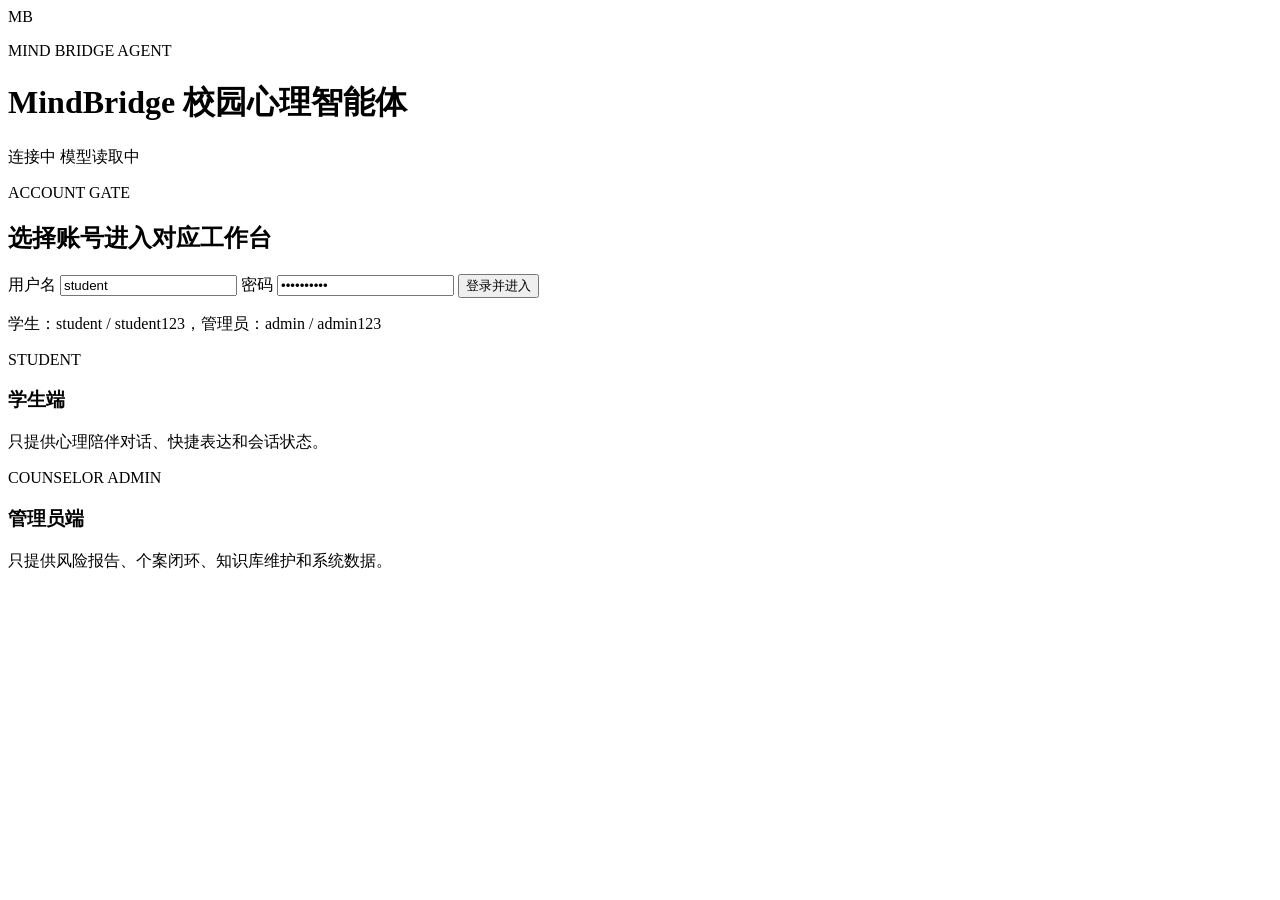
==== app/static/index.html @ 90e354f1 "chore: snapshot pre-optimization baseline" ====
<!doctype html>
<html lang="zh-CN">
<head>
  <meta charset="utf-8">
  <meta name="viewport" content="width=device-width, initial-scale=1">
  <title>MindBridge 登录</title>
  <link rel="stylesheet" href="/styles.css?v=role-split-20260617">
</head>
<body class="portal-page">
  <header class="topbar portal-topbar">
    <div class="brand">
      <div class="logo">MB</div>
      <div>
        <p class="eyebrow">MIND BRIDGE AGENT</p>
        <h1>MindBridge 校园心理智能体</h1>
      </div>
    </div>
    <div class="status-row">
      <span id="serviceState" class="pill warn">连接中</span>
      <span id="modelState" class="pill warn">模型读取中</span>
    </div>
  </header>

  <main class="login-shell">
    <section class="login-panel">
      <p class="panel-label">ACCOUNT GATE</p>
      <h2>选择账号进入对应工作台</h2>
      <form id="loginForm" class="login-form">
        <label>
          <span>用户名</span>
          <input id="username" value="student" autocomplete="username">
        </label>
        <label>
          <span>密码</span>
          <input id="password" value="student123" type="password" autocomplete="current-password">
        </label>
        <button class="primary full" type="submit">登录并进入</button>
        <p id="loginState" class="hint">学生：student / student123，管理员：admin / admin123</p>
      </form>
    </section>

    <section class="entry-grid" aria-label="角色入口说明">
      <article class="entry-card student-entry">
        <span class="entry-kicker">STUDENT</span>
        <h3>学生端</h3>
        <p>只提供心理陪伴对话、快捷表达和会话状态。</p>
      </article>
      <article class="entry-card admin-entry">
        <span class="entry-kicker">COUNSELOR ADMIN</span>
        <h3>管理员端</h3>
        <p>只提供风险报告、个案闭环、知识库维护和系统数据。</p>
      </article>
    </section>
  </main>

  <script src="/app.js?v=role-split-20260617"></script>
</body>
</html>
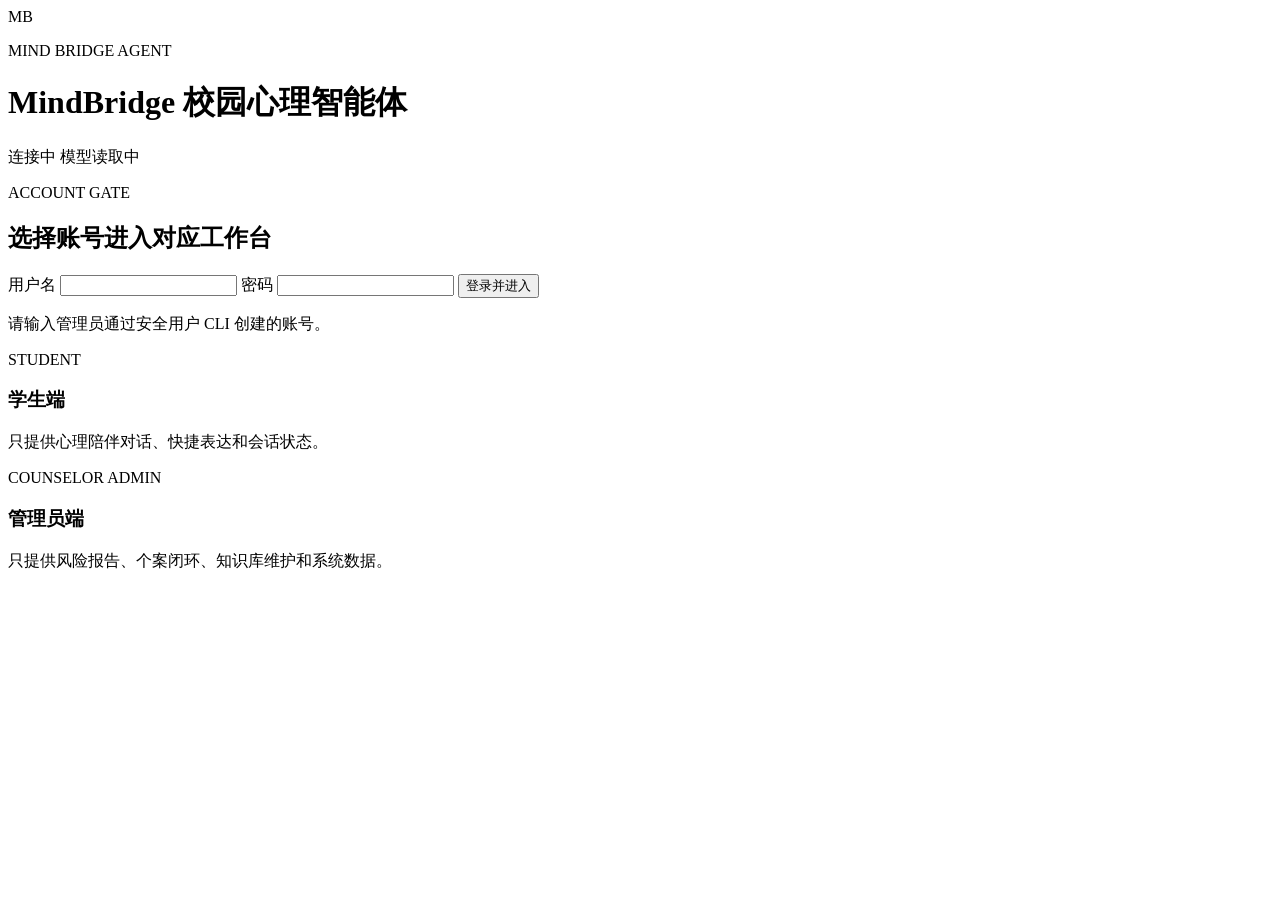
==== commit 9fee4e3b: "feat: add secure jwt authentication and auditing" ====
--- a/app/static/index.html
+++ b/app/static/index.html
@@ -28,14 +28,14 @@
       <form id="loginForm" class="login-form">
         <label>
           <span>用户名</span>
-          <input id="username" value="student" autocomplete="username">
+          <input id="username" autocomplete="username">
         </label>
         <label>
           <span>密码</span>
-          <input id="password" value="student123" type="password" autocomplete="current-password">
+          <input id="password" type="password" autocomplete="current-password">
         </label>
         <button class="primary full" type="submit">登录并进入</button>
-        <p id="loginState" class="hint">学生：student / student123，管理员：admin / admin123</p>
+        <p id="loginState" class="hint">请输入管理员通过安全用户 CLI 创建的账号。</p>
       </form>
     </section>
 
